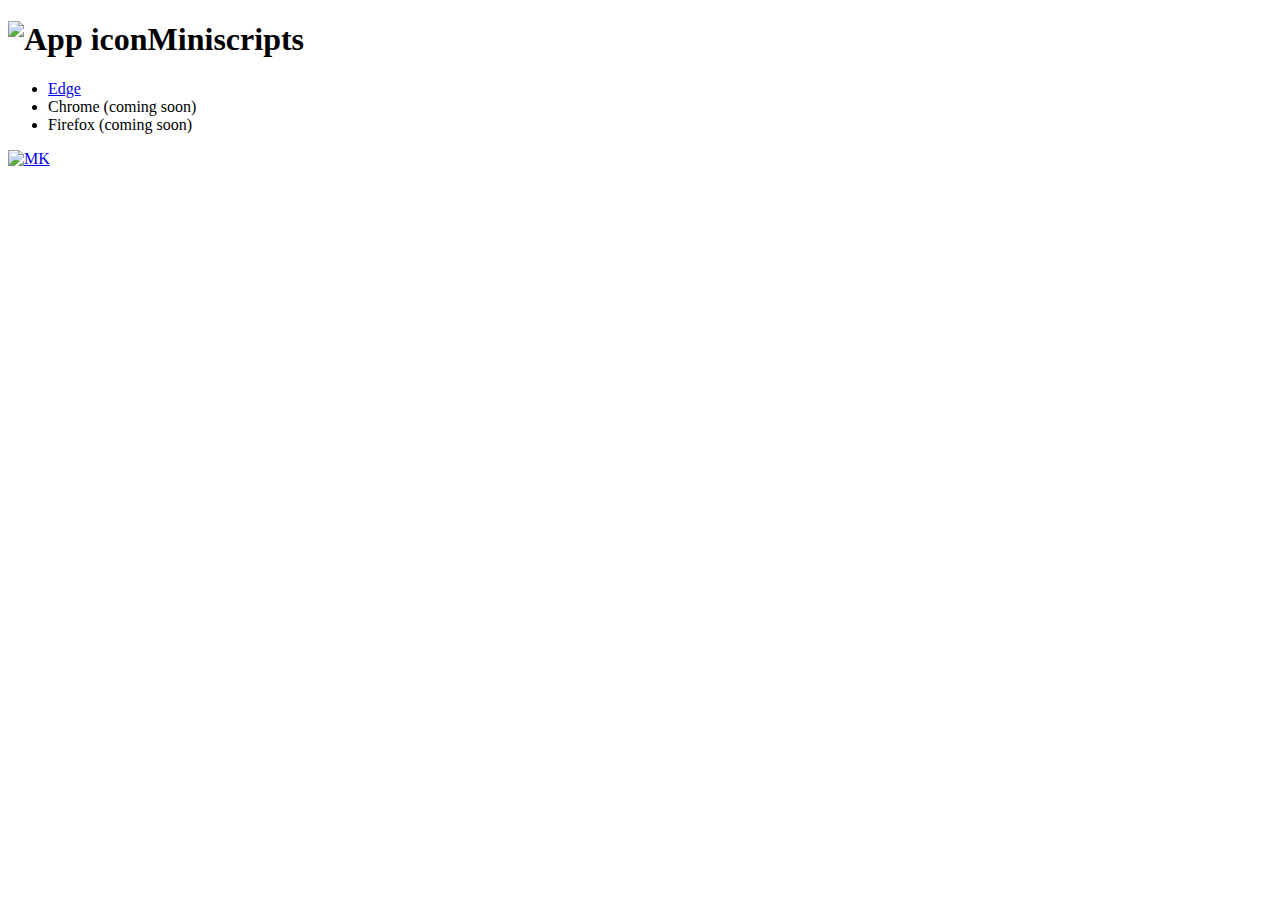
==== docs/index.html @ 319a6bb4 "remove redundant tooltip(?)" ====
<!DOCTYPE html>
<html lang="en" dir="ltr">
	<head>
		<meta charset="utf-8" />
		<meta name="viewport" content="width=device-width, initial-scale=1, shrink-to-fit=no" />
		<meta name="robots" content="nosnippet" />
		<title>Miniscripts</title>
		<link href="https://cdnjs.cloudflare.com/ajax/libs/normalize/8.0.1/normalize.css" rel="stylesheet">
		<script src="js/fontAwesome/all.js"></script>
		<link rel="stylesheet" href="css/index.css" />
	</head>
	<body>
		<main>
			<h1><img src="res/icon_128.png" alt="App icon" class="appIcon" />Miniscripts</h1>
			<ul>
				<li><a href="https://microsoftedge.microsoft.com/addons/detail/nmoifebombnpbpkamgeflanlhnnooeld"><i class="fab fa-edge"></i>Edge</a></li>
				<li class="gray"><i class="fab fa-chrome"></i>Chrome (coming soon)</li>
				<li class="gray"><i class="fab fa-firefox-browser"></i>Firefox (coming soon)</li>
			</ul>
			<a href="https://mkps.app" target="_blank"><img src="res/mk.png" alt="MK" class="mk" style="height: 1.5em;" /></a>
		</main>
	</body>
</html>
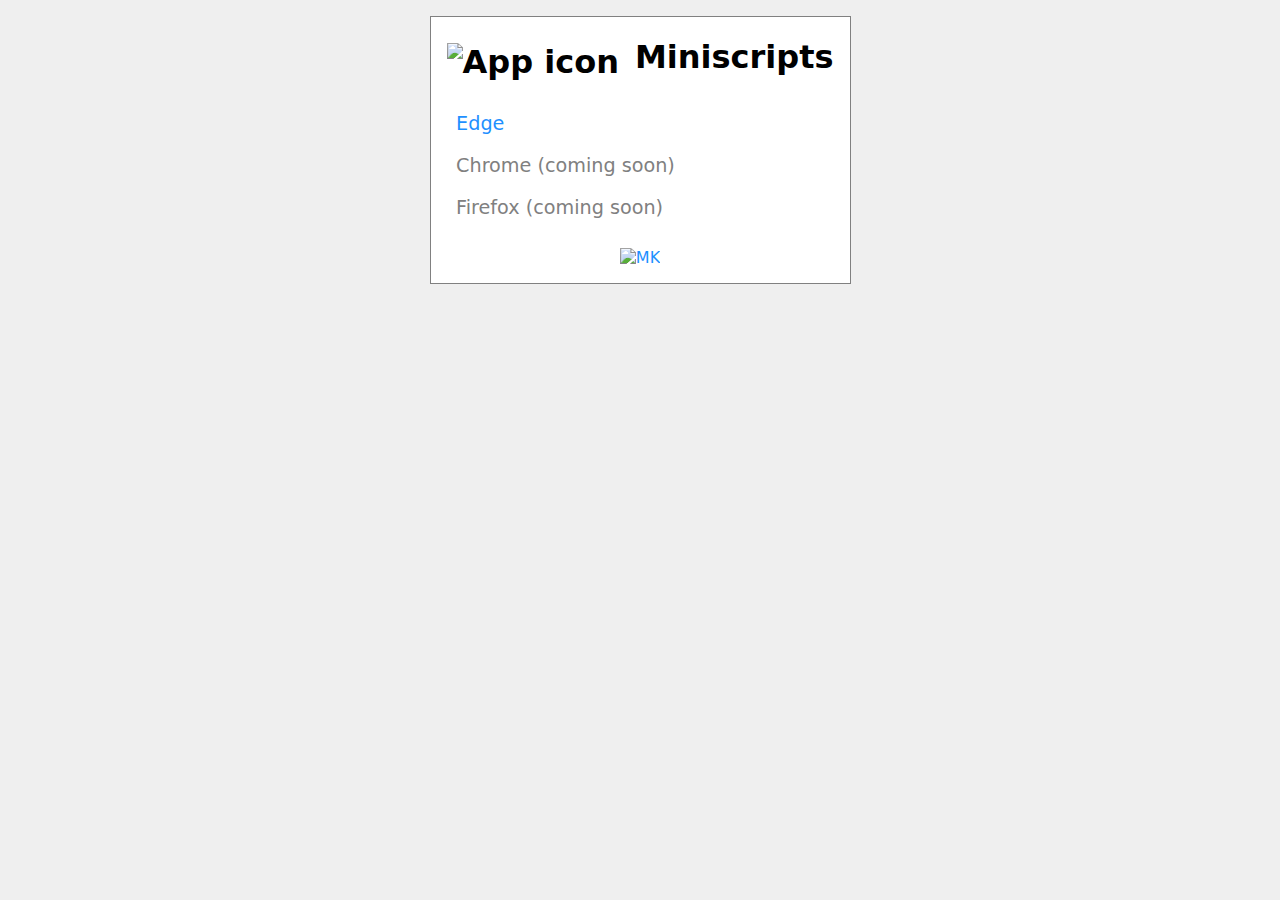
==== commit a66ee5c0: "why do i keep messing up the css" ====
--- a/docs/index.html
+++ b/docs/index.html
@@ -5,6 +5,9 @@
 		<meta name="viewport" content="width=device-width, initial-scale=1, shrink-to-fit=no" />
 		<meta name="robots" content="nosnippet" />
 		<title>Miniscripts</title>
+		<link rel="icon" type="image/png" sizes="128x128" href="res/icon_128.png" />
+		<link rel="icon" type="image/png" sizes="32x32" href="res/icon_32.png" />
+		<link rel="icon" type="image/png" sizes="16x16" href="res/icon_16.png" />
 		<link href="https://cdnjs.cloudflare.com/ajax/libs/normalize/8.0.1/normalize.css" rel="stylesheet">
 		<script src="js/fontAwesome/all.js"></script>
 		<link rel="stylesheet" href="css/index.css" />
@@ -17,7 +20,7 @@
 				<li class="gray"><i class="fab fa-chrome"></i>Chrome (coming soon)</li>
 				<li class="gray"><i class="fab fa-firefox-browser"></i>Firefox (coming soon)</li>
 			</ul>
-			<a href="https://mkps.app" target="_blank"><img src="res/mk.png" alt="MK" class="mk" style="height: 1.5em;" /></a>
+			<a href="https://mkps.app" target="_blank"><img src="res/mk.png" alt="MK" style="height: 1.5em;" /></a>
 		</main>
 	</body>
 </html>--- a/docs/css/index.css
+++ b/docs/css/index.css
@@ -0,0 +1,54 @@
+body {
+	font-family: system-ui, sans-serif;
+	background-color: #070707;
+	color: white;
+	text-align: center;
+	margin: 1em;
+}
+
+main {
+	border: 1px solid gray;
+	background-color: #171717;
+	display: inline-block;
+	padding: 0 1em 1em;
+}
+
+.appIcon {
+	margin-right: 0.5em;
+	height: 1em;
+	vertical-align: -0.25ex;
+}
+
+a {
+	color: dodgerblue;
+	text-decoration: none;
+}
+
+a:hover {text-decoration: underline;}
+
+ul {
+	list-style: none;
+	padding: 0;
+	text-align: left;
+	font-size: 1.2em;
+}
+
+li a, li.gray {
+	display: block;
+	padding: 0.5em;
+}
+
+a svg {color: white;}
+li svg {margin-right: 0.5em;}
+.gray {color: gray;}
+
+@media (prefers-color-scheme: light) {
+	body {
+		background-color: #efefef;
+		color: black;
+	}
+	
+	a svg {color: black;}
+	
+	main {background-color: white;}
+}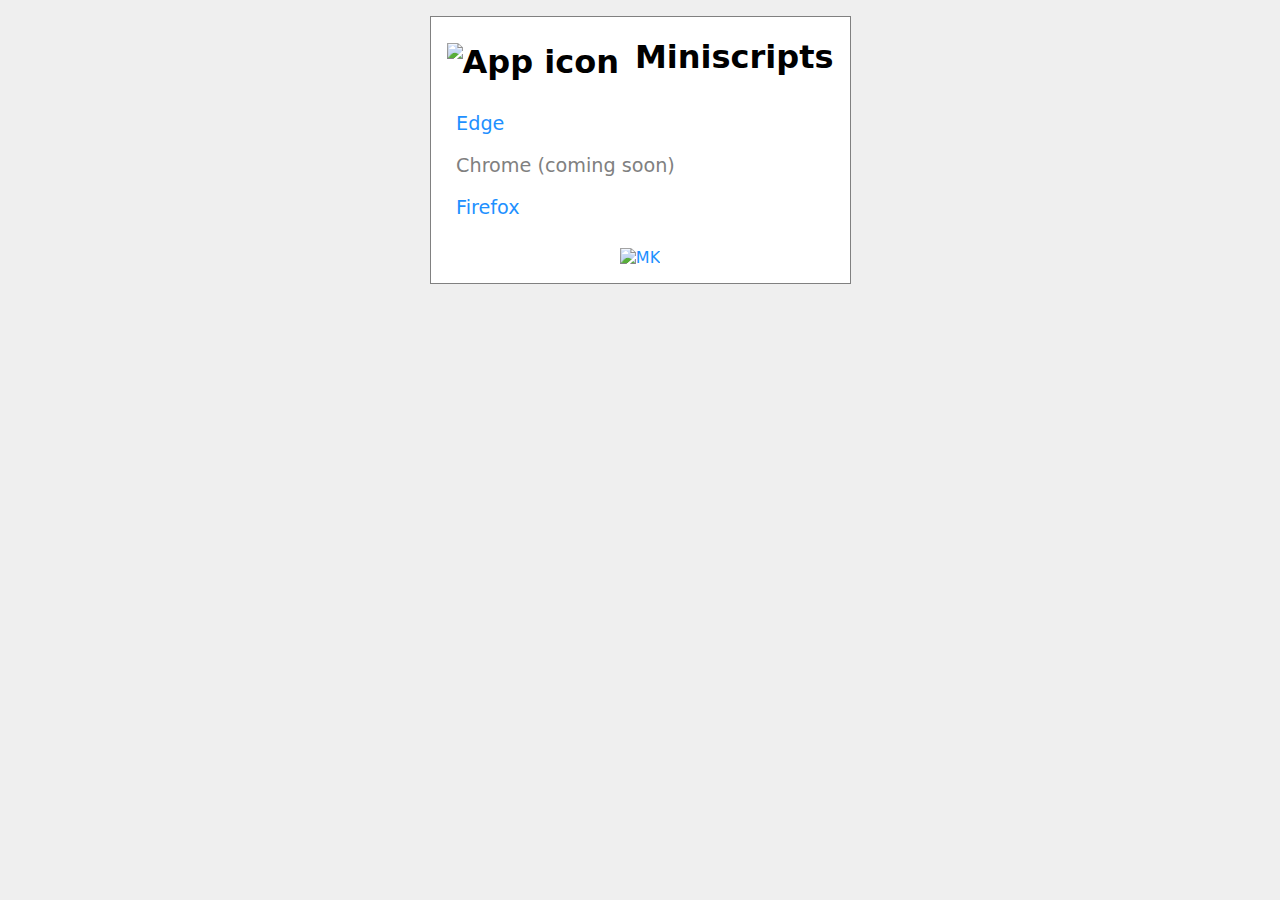
==== commit b5c91aa1: "Remove Firefox "(coming soon)"" ====
--- a/docs/index.html
+++ b/docs/index.html
@@ -18,9 +18,9 @@
 			<ul>
 				<li><a href="https://microsoftedge.microsoft.com/addons/detail/nmoifebombnpbpkamgeflanlhnnooeld"><i class="fab fa-edge"></i>Edge</a></li>
 				<li class="gray"><i class="fab fa-chrome"></i>Chrome (coming soon)</li>
-				<li class="gray"><i class="fab fa-firefox-browser"></i>Firefox (coming soon)</li>
+				<li><a href="https://addons.mozilla.org/en-US/firefox/addon/miniscripts/"><i class="fab fa-firefox-browser"></i>Firefox</a></li>
 			</ul>
 			<a href="https://mkps.app" target="_blank"><img src="res/mk.png" alt="MK" style="height: 1.5em;" /></a>
 		</main>
 	</body>
-</html>+</html>
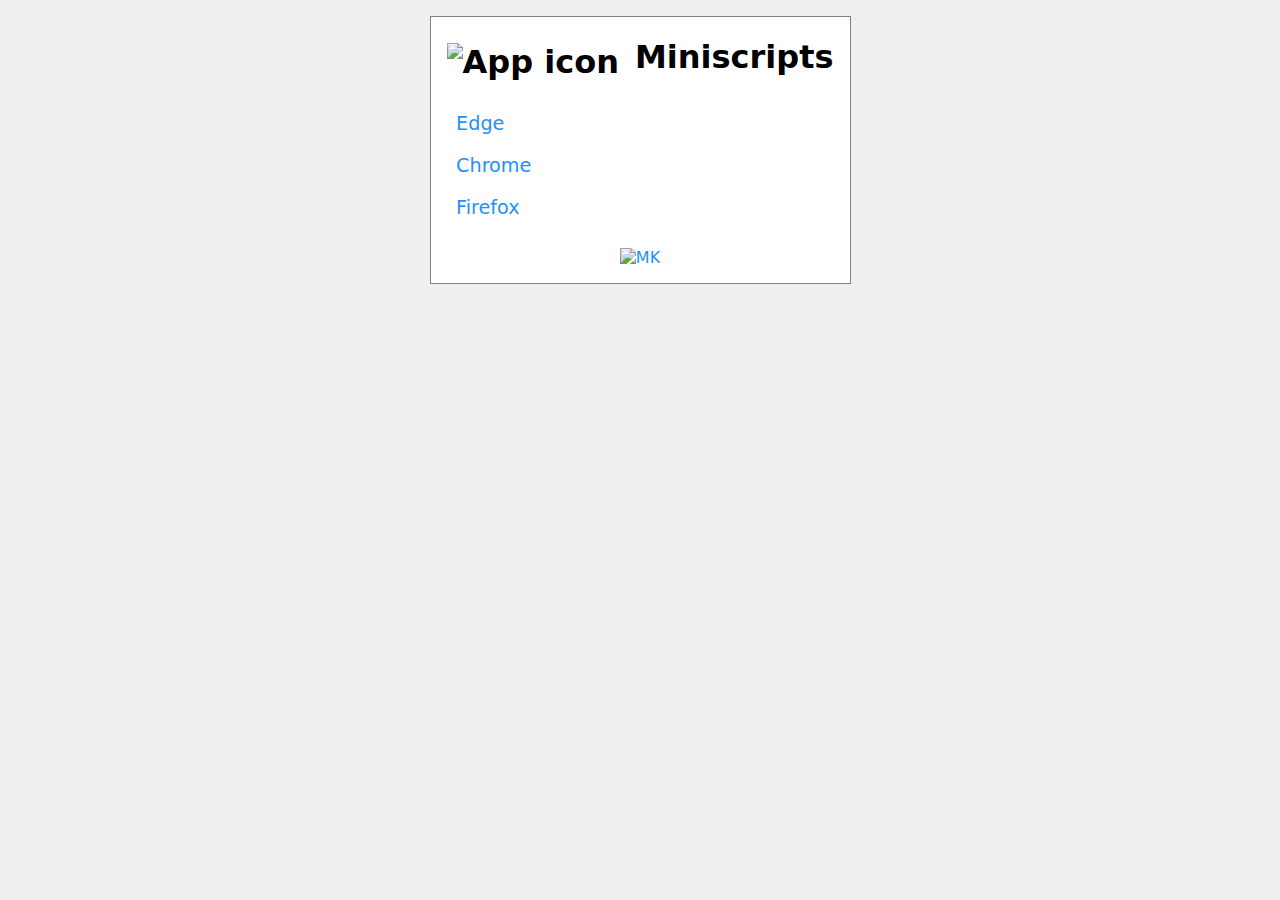
==== commit d71a063b: "add chrome link" ====
--- a/docs/index.html
+++ b/docs/index.html
@@ -17,7 +17,7 @@
 			<h1><img src="res/icon_128.png" alt="App icon" class="appIcon" />Miniscripts</h1>
 			<ul>
 				<li><a href="https://microsoftedge.microsoft.com/addons/detail/nmoifebombnpbpkamgeflanlhnnooeld"><i class="fab fa-edge"></i>Edge</a></li>
-				<li class="gray"><i class="fab fa-chrome"></i>Chrome (coming soon)</li>
+				<li><a href="https://chrome.google.com/webstore/detail/ggplbbdjpngbikedamcaohkgljicgpnp?authuser=0&hl=en"><i class="fab fa-chrome"></i>Chrome</a></li>
 				<li><a href="https://addons.mozilla.org/en-US/firefox/addon/miniscripts/"><i class="fab fa-firefox-browser"></i>Firefox</a></li>
 			</ul>
 			<a href="https://mkps.app" target="_blank"><img src="res/mk.png" alt="MK" style="height: 1.5em;" /></a>
